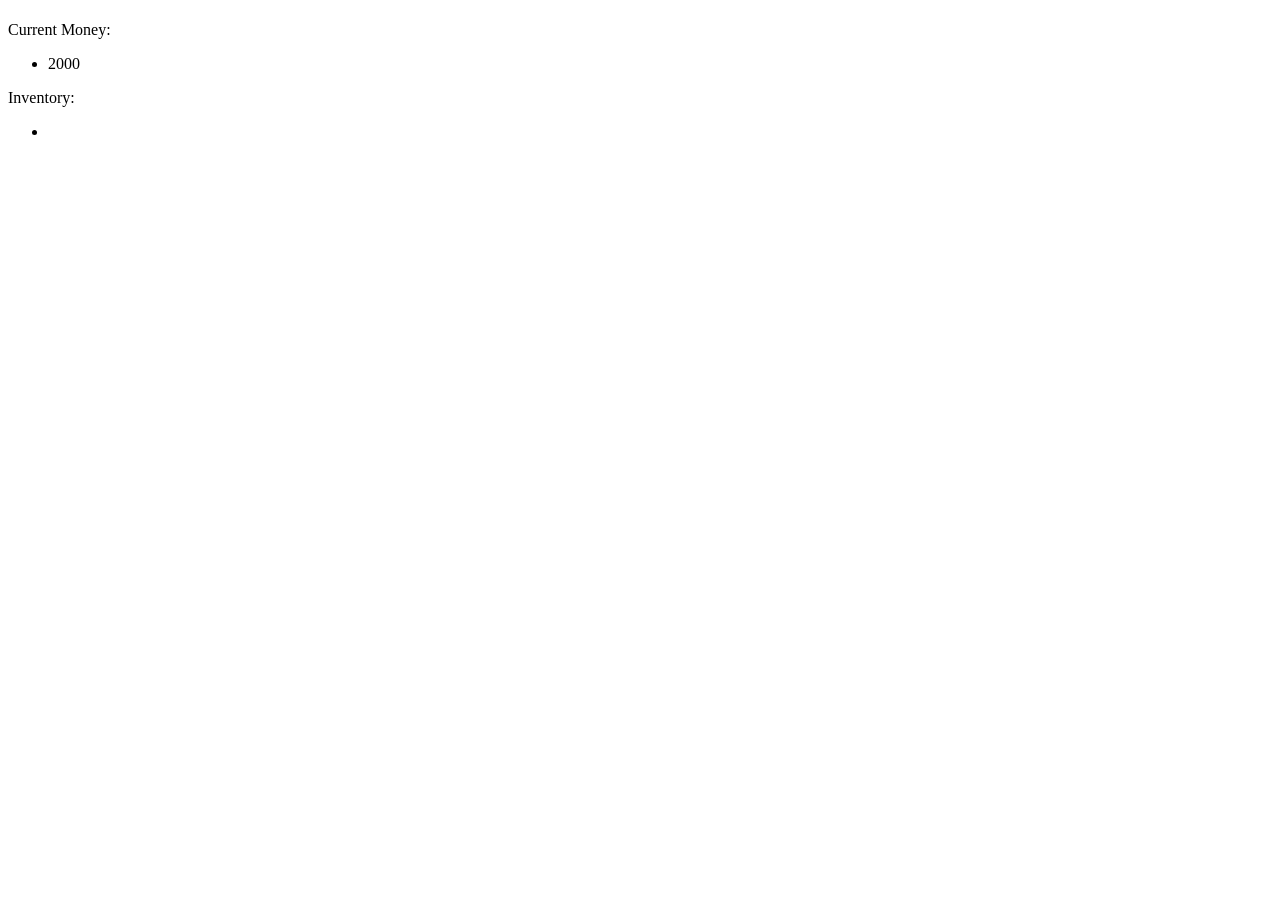
==== actualgame.html @ a9b2b86e "editing file name" ====
<!DOCTYPE html>
<html lang="en">
<head>
    <meta charset="UTF-8">
    <meta name="viewport" content="width=, initial-scale=1.0">
    <title>Document</title>
</head>
<body>
    <h1 id="scene-title">  </h1>
        <h2 id="character-name">  </h2>
    </header>

     <main>
    <header>
        <h1 id="scene-title">  </h1>
        <h2 id="character-name">  </h2>
    </header>
    
    <section>
    <p id="scene-text">     </p>

    </section>

    <section>
        <div id="choices-container"> </div>
    </section>   
        
    <section>
        <p> Current Money:</p>
        <ul>
            <li id="money-display"> 2000</li>
        </ul>

        <p> Inventory:</p>
        <ul>
            <li id="inventory-display"> </li>
        </ul>

        <p id="message-display"></p>
    </section>
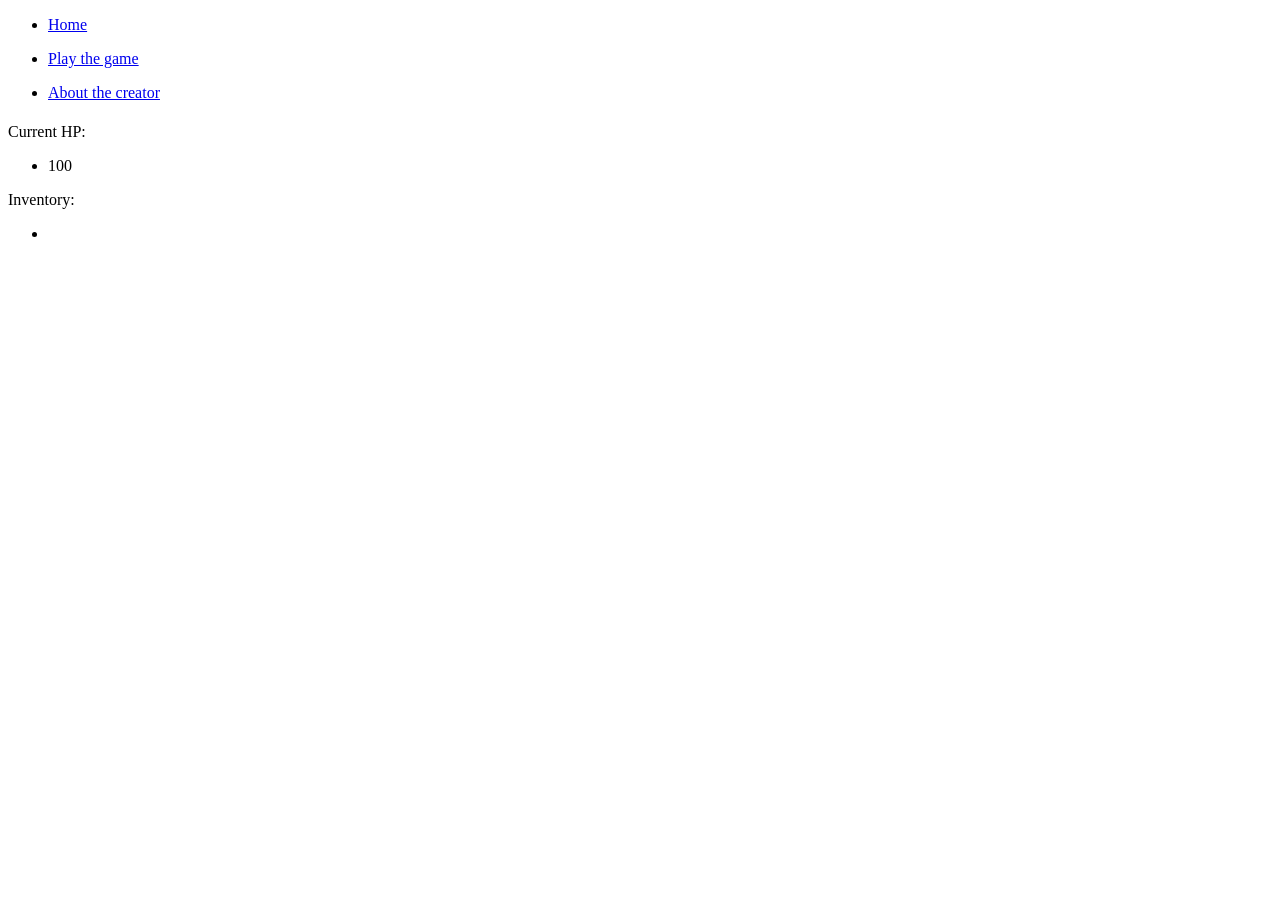
==== commit 6787f5d8: "Fixed some bs" ====
--- a/actualgame.html
+++ b/actualgame.html
@@ -2,15 +2,27 @@
 <html lang="en">
 <head>
     <meta charset="UTF-8">
-    <meta name="viewport" content="width=, initial-scale=1.0">
+    <meta name="viewport" content="width=device-width, initial-scale=1.0">
     <title>Document</title>
+    <script src="script.js" defer></script>
+
 </head>
 <body>
-    <h1 id="scene-title">  </h1>
-        <h2 id="character-name">  </h2>
+    <header>
+      <nav>
+            <ul> 
+                <li><a href="index.html">Home</a></li>
+            </ul>
+            <ul> 
+                <li><a href="game.html">Play the game</a></li>
+            </ul>
+            <ul> 
+                <li><a href="about.html">About the creator</a></li>
+            </ul>
+        </nav>
     </header>
 
-     <main>
+    <main>
     <header>
         <h1 id="scene-title">  </h1>
         <h2 id="character-name">  </h2>
@@ -26,9 +38,9 @@
     </section>   
         
     <section>
-        <p> Current Money:</p>
+        <p> Current HP:</p>
         <ul>
-            <li id="money-display"> 2000</li>
+            <li id="health-display"> 100</li>
         </ul>
 
         <p> Inventory:</p>
@@ -37,5 +49,12 @@
         </ul>
 
         <p id="message-display"></p>
-    </section> 
+    </section>
 
+
+    </main>
+    <footer>
+
+    </footer>
+</body>
+</html>
